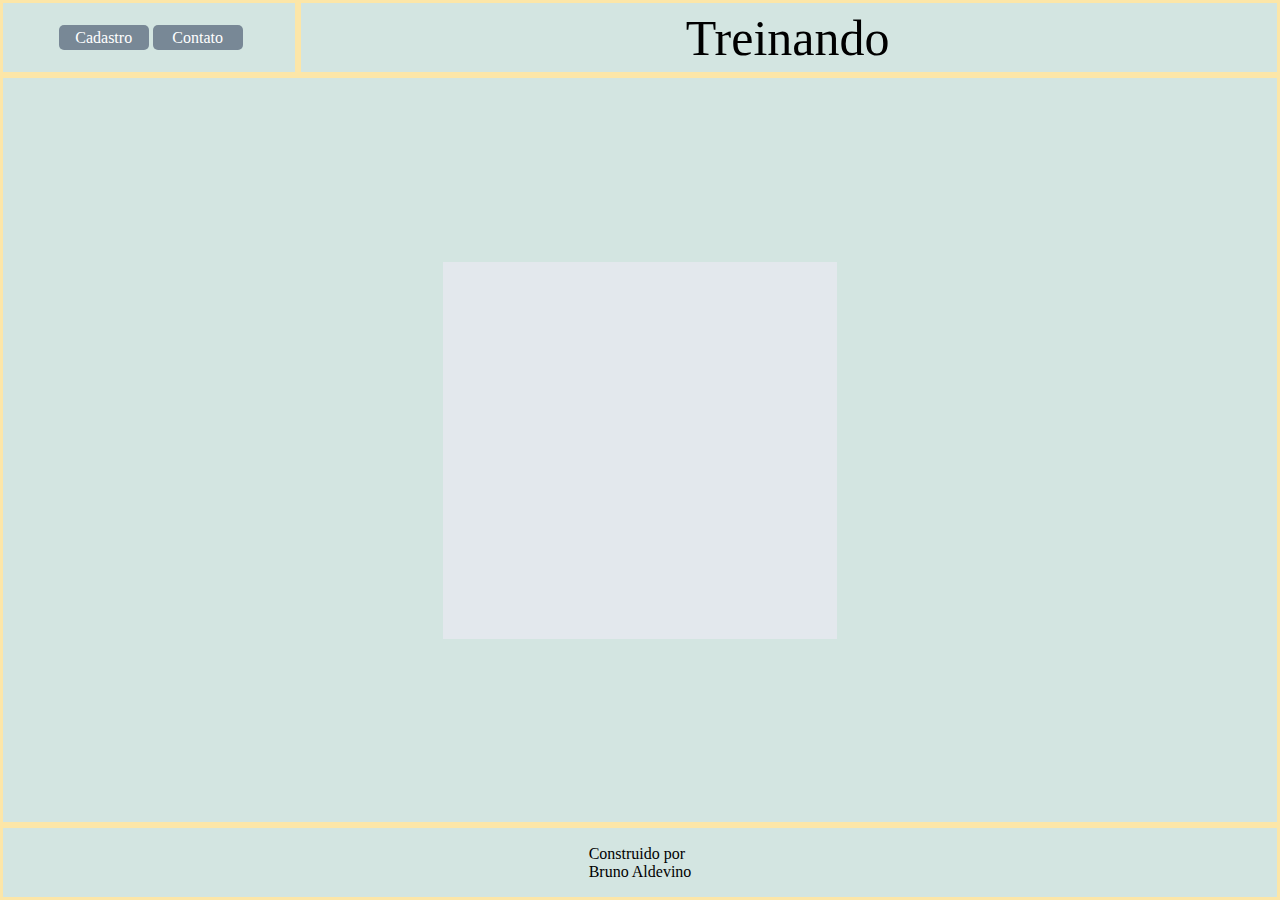
==== contato.html @ eb94fc85 "Tudo" ====
<!DOCTYPE html>
<html lang="en">
<head>
    <meta charset="UTF-8">
    <meta http-equiv="X-UA-Compatible" content="IE=edge">
    <meta name="viewport" content="width=device-width, initial-scale=1.0">
    <title>Exercicio-HTML-CSS-GRID-FLEX-JS</title>
    <link rel="stylesheet" href="style.css">
    <script type="text/javascript" src="script.js"></script>
</head>
<body class="bodyContato">
    
    <div class="botoes">
        <a href="index.html" class="botao">Cadastro</a>
        <a href="contato.html" class="botao">Contato</a>    
    </div>   
    <header class="title">Treinando</header>
    <main class="content">

        <div class="conteudodiv">

        
        </div>
        


    </main>
    <footer class="footer"> Construido por <br> Bruno Aldevino</footer>
    
</body>
</html>
---- style.css ----
:root{
    --cor-amarelo: #FCE6A8;
    --cor-verde: #d3e5e1;
    --cor-cinza-claro: #e3e8ed;
    --cor-cinza-medio: #ced8e0;
    --cor-cinza-escuro: #788896;
}



body{
    margin: 0;
    background-color: var(--cor-verde);
    display: grid;
    height: 100vh;
    grid-template-columns: 0.6fr 1fr 1fr;
    grid-template-rows: 0.1fr 1fr 0.1fr;
    
    
    grid-template-areas: 
    "botoes  titulo titulo "
    "conteudo conteudo conteudo"
    "footer footer footer";
}

.botoes{
    display: flex;
    grid-area: botoes;
    border: solid var(--cor-amarelo);
    width: 100%;
    
    justify-content: center;
    align-items: center;
}

.botao{
    
    background-color: var(--cor-cinza-escuro);
    display: flex;
    padding: 10px;

    margin: 2px;
    width: 70px;
    height: 5px;


    justify-content: center;
    align-items: center;
    text-decoration: none;

    color: white;
    border-radius: 5px;

}

.title{
    display: flex;
    border: solid var(--cor-amarelo);
    grid-area: titulo;
    justify-content: center;
    align-items: center;
    font-size: 50px;
}

.content{

    grid-area: conteudo;
    border: solid var(--cor-amarelo);
    display: flex;
    flex-direction:column;

    justify-content: center;
    align-items: center;

    gap: 5px;
    padding: 15px;



}

.conteudodiv{

    display: flex;
    background-color: var(--cor-cinza-claro);
    width: 30%;
    height: 50%;
    gap: 2px;
    padding: 10px;


}

.conteudoDivEsquerda{
    display: flex;
    width: 50%;
    flex-direction:column;
    justify-content: center;
    align-items: center;


}
.conteudoDivDireita{
    display: flex;
    width: 50%;
    flex-direction:column;
    justify-content: center;
    align-items: center;
    border: solid var(--cor-cinza-escuro) 2px;
    background-color: var(--cor-cinza-medio);
}

.input{
    display: flex;
    width: 120px;
    margin: 5px;
    border-radius: 5px;
    height: 30px;
    box-sizing: border-box;
    

}

.somar{
    display: flex;
    background-color: var(--cor-cinza-escuro);
    justify-content: center;
    align-items: center;
    cursor: pointer;
    width: 120px;
    margin: 5px;
    border-radius: 5px;
    color: white;
    height: 30px;
    box-sizing: border-box;
}

.resultadoCalculadora{
    display: flex;
    justify-content: center;
    align-items: center;
    height: 70%;
    font-size: 50px;
}

.imagemRetornoAPI{
    width: 70%;
    height: 70%;

}


.footer{
    display: flex;
    border: solid var(--cor-amarelo);
    grid-area: footer;
    align-items: center;
    justify-content: center;
}
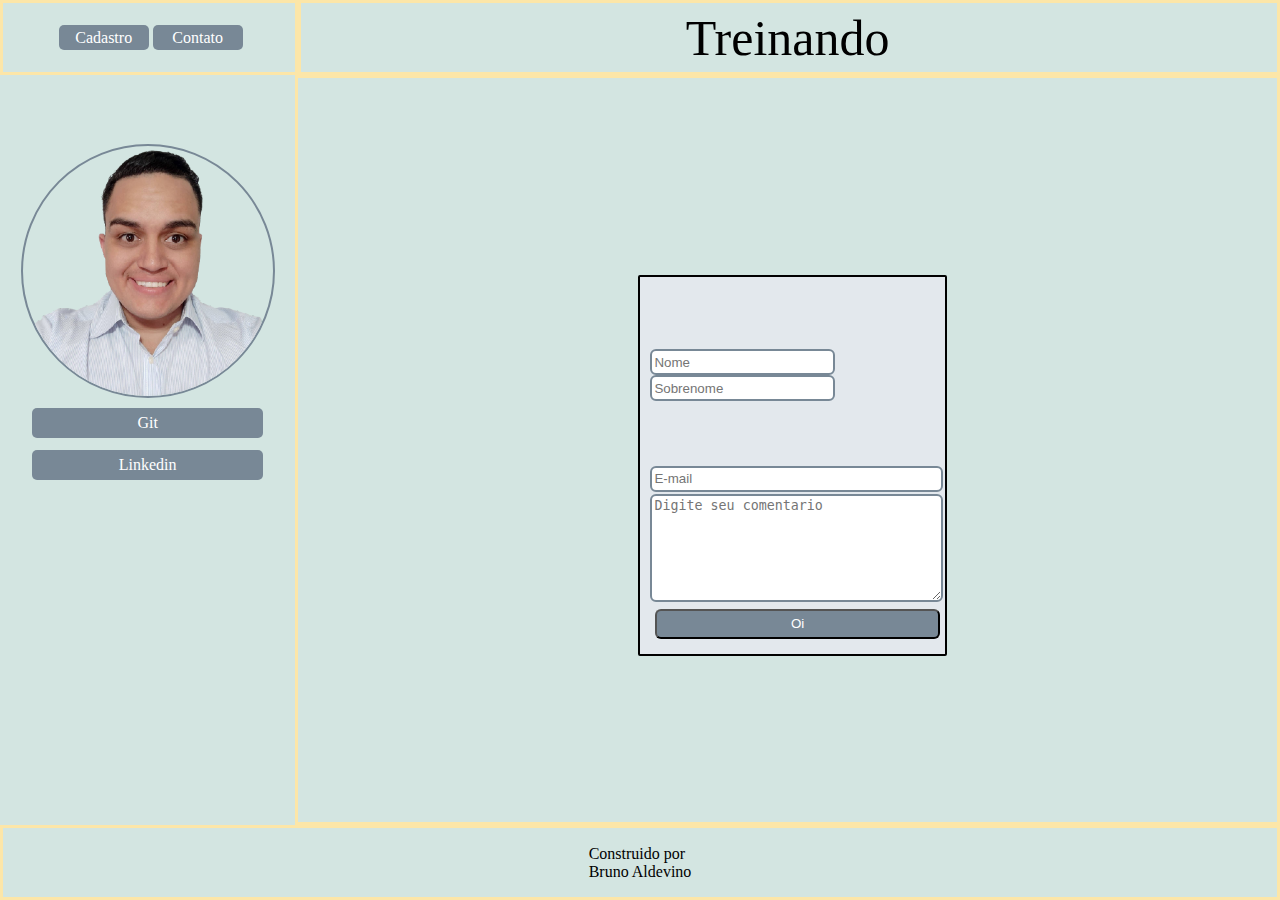
==== commit 3cbe1cdf: "80%" ====
--- a/contato.html
+++ b/contato.html
@@ -15,10 +15,30 @@
         <a href="contato.html" class="botao">Contato</a>    
     </div>   
     <header class="title">Treinando</header>
+    
+    <div class="contato">
+        
+        <div class="foto">
+            <img src="img/perfil.png"></img> 
+        </div>
+        
+        <div class="redeSocial">Git</div>
+        <div class="redeSocial">Linkedin</div>
+            
+    </div>
+
     <main class="content">
 
-        <div class="conteudodiv">
-
+        <div class="conteudodiv conteudoContato"> 
+            
+            <div>
+            <input class="nome" type="text" placeholder="Nome"></input>
+            <input class="nome" type="text" placeholder="Sobrenome"></input>
+            </div>
+            <input class="email nome" type="email" placeholder="E-mail"></input>
+            <textarea class="comentario nome" type="email" placeholder="Digite seu comentario"></textarea>
+        
+            <button class="somar enviar">Oi</button>
         
         </div>
         
--- a/style.css
+++ b/style.css
@@ -23,6 +23,15 @@
     "footer footer footer";
 }
 
+.bodyContato{
+
+
+    grid-template-areas: 
+    "botoes  titulo titulo "
+    "contato conteudo conteudo"
+    "footer footer footer";
+}
+
 .botoes{
     display: flex;
     grid-area: botoes;
@@ -75,6 +84,57 @@
     gap: 5px;
     padding: 15px;
 
+
+
+}
+
+.contato{
+    box-sizing: border-box;
+    grid-area: contato;
+    gap: 20px;
+    padding: 20px;
+
+        
+    justify-content: center;
+    align-items: center;
+    
+    
+    
+}
+
+.foto{
+    margin-top: 20%;
+    display: flex;
+    width: 100%;
+    height: 250px;
+
+    flex-direction: row;
+    justify-content: center;
+    align-items: center;
+}
+
+.foto img{
+
+    border: solid var(--cor-cinza-escuro) 2px;
+    border-radius: 50%;
+    max-height:250px;
+
+
+}
+
+.redeSocial{
+    display: flex;
+    background-color: var(--cor-cinza-escuro);
+    border-radius: 5px;
+    justify-content: center;
+    align-items: center;
+    height: 30px;
+
+    cursor: pointer;
+    
+    margin: 12px;
+
+    color: white;
 
 
 }
@@ -89,6 +149,7 @@
     padding: 10px;
 
 
+
 }
 
 .conteudoDivEsquerda{
@@ -149,6 +210,54 @@
 
 }
 
+.conteudoContato{
+    display: grid;
+
+    margin: 30px 10px 0px 20px;
+    background-color: var(--cor-cinza-claro);
+  
+
+    grid-template-columns: 1fr;
+    grid-template-rows: 1fr;
+  
+    align-items: center;  
+
+    border-radius: 2px;
+
+    border: solid black 2px;
+
+
+
+    
+
+}
+
+.nome {
+    border-radius: 6px;
+    height: 20px;
+    border: solid var(--cor-cinza-escuro) 2px;
+    
+
+}
+
+.email {
+    border-radius: 6px;
+    width: 100%;
+}
+
+.comentario{
+    
+    width: 100%;
+    height: 100px;
+}
+
+.enviar{
+    border-radius: 6px;
+    box-sizing: border-box;
+    width: 100%;
+}
+
+
 
 .footer{
     display: flex;
